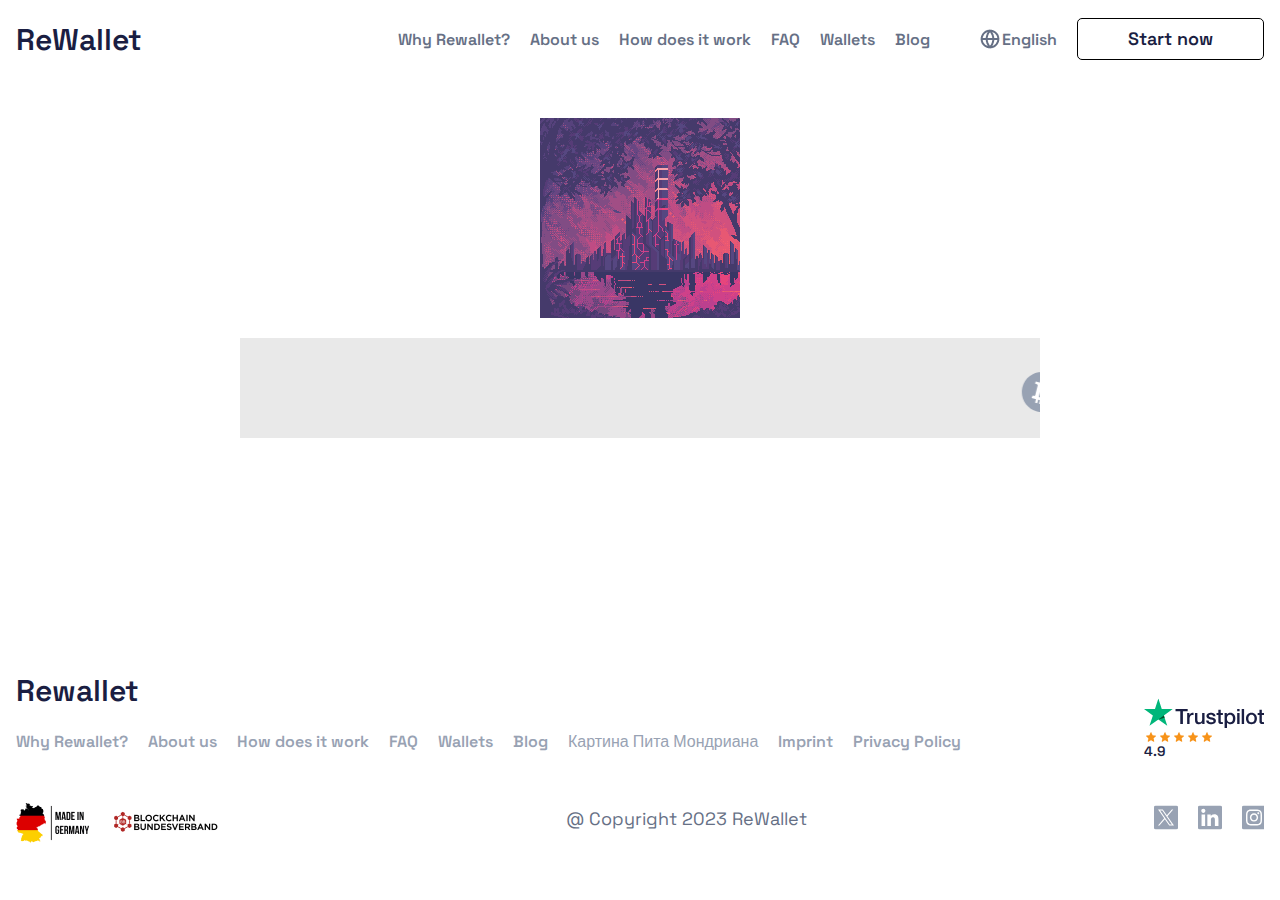
==== demo.html @ 1b3a91e5 "anim" ====
<!DOCTYPE html>
<html lang="en">

<head>
    <meta charset="UTF-8">
    <meta name="viewport" content="width=device-width, initial-scale=1.0">
    <link rel="stylesheet" href="./css/demoStyle.css">
    <title>Регистрация</title>
</head>

<body>
    <header>
        <div class="wrapper container">

            <a href="./index.html" class="logo">
                ReWallet
            </a>

            <button class="burger">
                <img src="icons/menu.svg" alt="menu">
            </button>

            <nav class="navigation-blog">
                <ul>
                    <li>
                        <a href="#Rewallet">
                            Why Rewallet?
                        </a>
                    </li>
                    <li>
                        <a href="#about">
                            About us
                        </a>
                    </li>
                    <li>
                        <a href="#howitworks">
                            How does it work
                        </a>
                    </li>
                    <li>
                        <a href="#FAQ">
                            FAQ
                        </a>
                    </li>
                    <li>
                        <a href="#wallets">
                            Wallets
                        </a>
                    </li>
                    <li>
                        <a href="#blog">
                            Blog
                        </a>
                    </li>
                </ul>

                <div class="lang__start">
                    <button class="lang">
                        <img src="icons/lang.png" alt="language">
                        English
                    </button>

                    <a href="#" class="start">
                        Start now
                    </a>
                </div>
            </nav>
        </div>
    </header>

    <main>
        <section>
            <div class="container demo">
                <div class="card">
                    <img src="./icons/neon-town.gif" alt="neon-town" class="town--1">
                    <img src="./icons/night.png" alt="night-town" class="town--2">
                </div>

                <div>
                    <marquee behavior="" direction="left" hspace="2px">
                        <img src="./icons/bitrcoin.svg" alt="">
                        <img src="./icons/blockchain.svg" alt="">
                        <img src="./icons/electrum.svg" alt="">
                        <img src="./icons/blockchain.svg" alt="">
                        <div class="square"></div>
                        <img src="./icons/electrum.svg" alt="">
                        <img src="./icons/blockchain.svg" alt="">
                        <img src="./icons/electrum.svg" alt="">
                        <img src="./icons/blockchain.svg" alt="">
                        <img src="./icons/electrum.svg" alt="">
                        <img src="./icons/blockchain.svg" alt="">
                    </marquee>
                </div>
            </div>

            
        </section>
    </main>

    <footer>
        <section class="container foot">
            <h2 class="sr-only">FAQ</h2>
            <div class="first">

                <div class="logo_and_menu">
                    <p class="footlogo">
                        Rewallet
                    </p>

                    <ul class="footer-content">
                        <li class="footc">
                            <a class="footmenu" href="#Rewallet">
                                Why Rewallet?
                            </a>
                        </li>

                        <li class="footc">
                            <a class="footmenu" href="#about">
                                About us
                            </a>
                        </li>

                        <li class="footc">
                            <a class="footmenu" href="#howitworks">
                                How does it work
                            </a>
                        </li>

                        <li class="footc">
                            <a class="footmenu" href="#FAQ">
                                FAQ
                            </a>
                        </li>

                        <li class="footc">
                            <a class="footmenu" href="#wallets">
                                Wallets
                            </a>
                        </li>

                        <li class="footc">
                            <a class="footmenu" href="#blog">
                                Blog
                            </a>
                        </li>

                        <li class="footc">
                            <a class="footmenu" href="grid.html">
                                Картина Пита Мондриана
                            </a>
                        </li>

                        <li class="footc">
                            <a class="footmenu" href="">Imprint</a>
                        </li>

                        <li class="footc">
                            <a class="footmenu" href="">
                                Privacy Policy
                            </a>
                        </li>
                    </ul>
                </div>

                <div class="trust__rait">
                    <a href=""><img src="icons/trustpilot.svg" alt="trustpilot"></a>
                    <div class="trustpilot">
                        <ul>
                            <li>
                                <img src="icons/Icons.png" alt="raiting">
                            </li>

                            <li>
                                <img src="icons/Icons.png" alt="raiting">
                            </li>

                            <li>
                                <img src="icons/Icons.png" alt="raiting">
                            </li>

                            <li>
                                <img src="icons/Icons.png" alt="raiting">
                            </li>

                            <li>
                                <img src="icons/Icons.png" alt="raiting">
                            </li>

                        </ul>

                        <div class="score">
                            <p class="head3">
                                4.9
                            </p>
                        </div>

                    </div>
                </div>
            </div>

            <div class="last">
                <div class="partners">
                    <a href=""><img src="icons/german.png" alt="made in germany"></a>
                    <a href=""><img src="icons/blockhainfoot.png" alt="blockchain bundesverband"></a>
                </div>

                <p class="grey">@ Copyright 2023 ReWallet</p>

                <div class="soc">
                    <a href=""><img src="icons/x.svg" alt="x"></a>
                    <a href=""><img src="icons/in.svg" alt="in"></a>
                    <a href=""><img src="icons/inst.svg" alt="instagramm"></a>
                </div>
            </div>

        </section>
    </footer>
</body>

</html>
---- css/demoStyle.css ----
@font-face {
  font-family: "Space-Semi";
  src: url("../fonts/space_Groteks/static/SpaceGrotesk-SemiBold.ttf");
}

@font-face {
  font-family: "Space-Medium";
  src: url("../fonts/space_Groteks/static/SpaceGrotesk-Medium.ttf");
}

@font-face {
  font-family: "Space-Regular";
  src: url("../fonts/space_Groteks/static/SpaceGrotesk-Regular.ttf");
}

:root {
  --darkblue-color: #1a1e42;
  --darkblue-for-text: rgba(26, 30, 66, 0.8);
  --orange-color: orange;
  --p-color: #667085;
  --gray-400: #98a2b3;
  --white: white;
  --dark-white: #d0d5dd;
  --background-section: #2a2d51;
  font-size: 62.5%;
}

* {
  box-sizing: border-box;
  margin: 0;
  padding: 0;
  font-size: 62.5%;
  font-family: Space-Semi, sans-serif;
  font-style: normal;
  font-weight: 500;
}

html {
  margin-left: 0;
}

header {
  position: sticky;
  z-index: 100;
  top: 0;
  background-color: white;
}

.sr-only {
  position: absolute;
  width: 1px;
  height: 1px;
  margin: -1px;
  border: 0;
  padding: 0;
  white-space: nowrap;
  clip-path: inset(100%);
  clip: rect(0 0 0 0);
  overflow: hidden;
}

body {
  align-content: center;
  margin: 0;
  padding: 0;
  display: flex;
  flex-direction: column;
  min-height: 100vh;
}

main {
  flex-grow: 1;
}

.container {
  padding: 4rem 1.6rem;
  max-width: 1280px;
  margin: 0 auto;
}

.wrapper {
  display: flex;
  justify-content: space-between;
  max-width: 1280px;
  padding: 1.8rem 1.6rem;
}

.logo {
  text-decoration: none;
  color: var(--darkblue-color);
  font-size: 3rem;
}

.burger {
  border: none;
  background-color: transparent;
}

.navigation-blog {
  align-self: center;
  gap: 5rem;
}

.navigation-blog ul {
  display: inline-flex;
  gap: 2rem;
}

.navigation-blog li {
  list-style: none;
  text-align: center;
  margin: auto;
}

.navigation-blog a {
  color: #667085;
  font-size: 1.6rem;
  font-style: normal;
  font-weight: 600;
  line-height: 1.5rem;
  text-decoration: none;
}

.lang__start {
  display: flex;
  color: transparent;
  gap: 2rem;
}

.lang__start a {
  color: var(--darkblue-color);
  font-size: 1.8rem;
  line-height: 1.75rem;
}

.lang {
  display: flex;
  color: #667085;
  font-size: 1.6rem;
  line-height: 1.5rem;
  text-align: center;
  gap: 0.25rem;
  border: none;
  align-items: center;
  background-color: transparent;
}

.sr-only {
  position: absolute;
  width: 1px;
  height: 1px;
  margin: -1px;
  border: 0;
  padding: 0;
  white-space: nowrap;
  clip-path: inset(100%);
  clip: rect(0 0 0 0);
  overflow: hidden;
}

.start {
  text-decoration: none;
  color: var(--darkblue-color);
  font-size: 1.6rem;
  line-height: 1.75rem;
  align-self: center;
  padding: 1.125rem 5rem;
  border: 1px solid black;
  border-radius: 5px;
}

.grey {
  color: var(--p-color);
  font-family: Space-Regular, sans-serif;
  font-size: 1.8rem;
  font-style: normal;
  font-weight: 400;
  line-height: 2.6rem;
}

.head3 {
  color: var(--darkblue-color);
  font-size: 1.375rem;
  line-height: 1.875rem;
}

.demo {
    flex-direction: column;
    gap: 2rem;
}

.card {
    position: relative;
    width: 20rem;
    height: 20rem;
    margin: 0 auto;
    transition: 1s;
    transform-style: preserve-3d;
}

.town--1 {
    position: absolute;
    width: 20rem;
    height: 20rem;
    position: absolute;
    backface-visibility:hidden;
}

.town--2 {
    position: absolute;
    width: 20rem;
    height: 20rem;
    position: absolute;
    backface-visibility:hidden;
    transform: rotateY(180deg);
}

.card:hover {
    transform: rotateY(180deg);  
}

marquee {
    width: 80rem;
    height: 10rem;
    background-color: rgb(56, 56, 56, 0.11);
    display: flex;
    flex-direction: row;
    align-items: center;
    gap: 3rem;
}

marquee img {
    display: inline-block;
    margin-left: 3rem;
}

.square {
    display: inline-block;
    width: 5rem;
    height: 5rem;
    background-color: rgb(20, 143, 224);
    animation: square-around 1s infinite ease-in-out;
    margin: 0 auto;
}

@keyframes square-around {
    from {
        transform: rotateZ(0);
    }

    to {
        transform: rotateZ(360deg);
    }
}

.footer-content {
  list-style: none;
  display: flex;
  flex-wrap: wrap;
  justify-content: space-between;
  margin-top: 3rem;
  margin-bottom: 1.5rem;
  gap: 2rem;
}





.first {
  display: flex;
  align-content: flex-start;
  flex-direction: column;
  flex-wrap: wrap;
  align-items: center;
  gap: 2rem;
  width: 100%;
}

.footer-content a {
  text-decoration: none;
  color: var(--gray-400);
}

.footc {
  padding-bottom: 1rem;
}

.trustpilot {
  margin: 0 auto;
  align-items: flex-start;
}

.trustpilot ul {
  display: inline-flex;
}

.trustpilot li {
  list-style: none;
}

.raiting {
  gap: 1rem;
}

.score {
  margin-top: -0.5rem;
}

.partners {
  display: inline-flex;
  gap: 2rem;
  margin-top: 2.5rem;
  margin-bottom: 1.5rem;
}

.footmenu {
  font-size: 1.6rem;
}

.footlogo {
  color: var(--darkblue-color);
  font-size: 3rem;
  line-height: 1.875rem;
  max-width: max-content;
}

.last {
  display: flex;
  align-items: center;
  justify-content: space-between;
  width: 100%;
}

.soc {
  display: none;
  gap: 2rem;
}

@media (max-width: 814px) {
  .navigation-blog {
    display: none;
  }

  .first {
    max-width: max-content;
    margin: 0 auto;
  }

  .footer-content {
    flex-direction: column;
  }
}

@media (min-width: 815px) {
  .container {
    display: flex;
    justify-content: space-between;
    align-items: center;
    flex-wrap: wrap;
  }

  .wrapper {
    justify-content: space-between;
  }

  .navigation-blog {
    display: flex;
  }

  .firs_page_descript {
    display: flex;
    justify-content: space-between;
    flex-direction: column;
    align-self: auto;
    max-width: 60rem;
    max-height: 80rem;
    margin: 0;
  }

  .first {
    flex-direction: row;
    justify-content: space-between;
  }

  .soc {
    display: flex;
  }

  .last {
    display: flex;
    justify-content: space-between;
    gap: 10rem;
    max-width: 100%;
  }
}

@media (max-width: 1040px) {
  .navigation-blog {
    display: none;
  }
}

@media (min-width: 1041px) {
  .burger {
    display: none;
  }
}
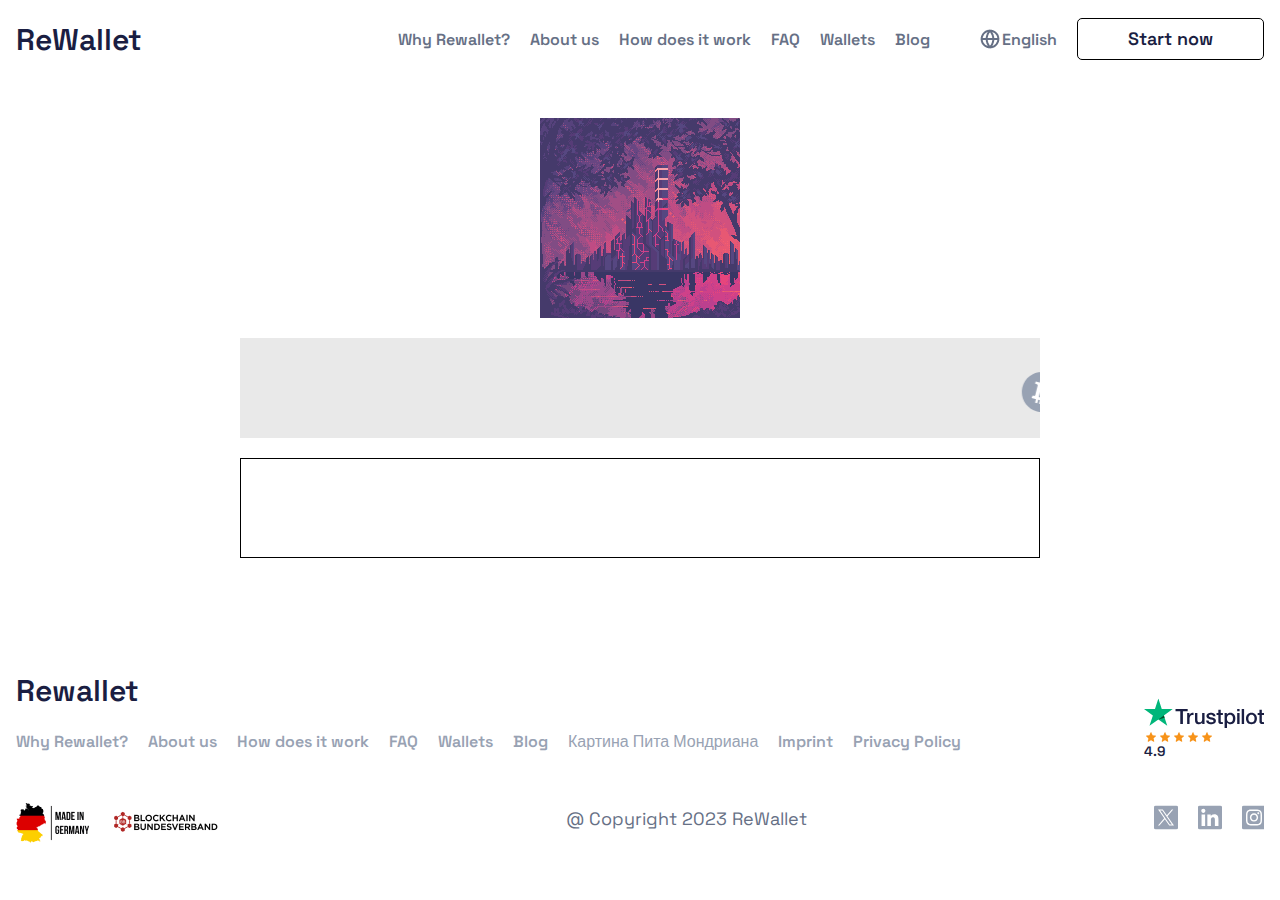
==== commit d718514b: "anim" ====
--- a/demo.html
+++ b/demo.html
@@ -91,6 +91,23 @@
                         <img src="./icons/blockchain.svg" alt="">
                     </marquee>
                 </div>
+
+                <div class="marq">
+                    <div class="marq--1">
+                        <img src="./icons/bitrcoin.svg" alt="">
+                        <img src="./icons/blockchain.svg" alt="">
+                        <img src="./icons/electrum.svg" alt="">
+                        <img src="./icons/blockchain.svg" alt="">
+                        <div class="square"></div>
+                    </div>
+                    <div class="marq--2">
+                        <img src="./icons/bitrcoin.svg" alt="">
+                        <img src="./icons/blockchain.svg" alt="">
+                        <img src="./icons/electrum.svg" alt="">
+                        <img src="./icons/blockchain.svg" alt="">
+                        <div class="square"></div>
+                    </div>
+                </div>
             </div>
 
             
--- a/css/demoStyle.css
+++ b/css/demoStyle.css
@@ -253,6 +253,49 @@
     }
 }
 
+
+.marq {
+  border: 1px solid black;
+  width: 80rem;
+  height: 10rem;
+  display: flex;
+  flex-direction: row;
+  gap: 1rem;
+  overflow-x: hidden;
+  position: relative;
+  align-items: center;
+}
+
+.marq--1, .marq--2 {
+  display: flex;
+  gap: 1rem;
+  position: absolute;
+
+}
+
+.marq--1 {
+  animation: marq1 10s infinite linear;
+  left: 80rem;
+}
+.marq--2 {
+  animation: marq2 10s 5s infinite linear;
+  left: 80rem;
+}
+
+
+@keyframes marq1 {
+  to {
+    transform: translateX(-160rem);
+  }
+}
+
+@keyframes marq2 {
+  to {
+    transform: translateX(-160rem);
+  }
+}
+
+
 .footer-content {
   list-style: none;
   display: flex;
@@ -262,10 +305,6 @@
   margin-bottom: 1.5rem;
   gap: 2rem;
 }
-
-
-
-
 
 .first {
   display: flex;
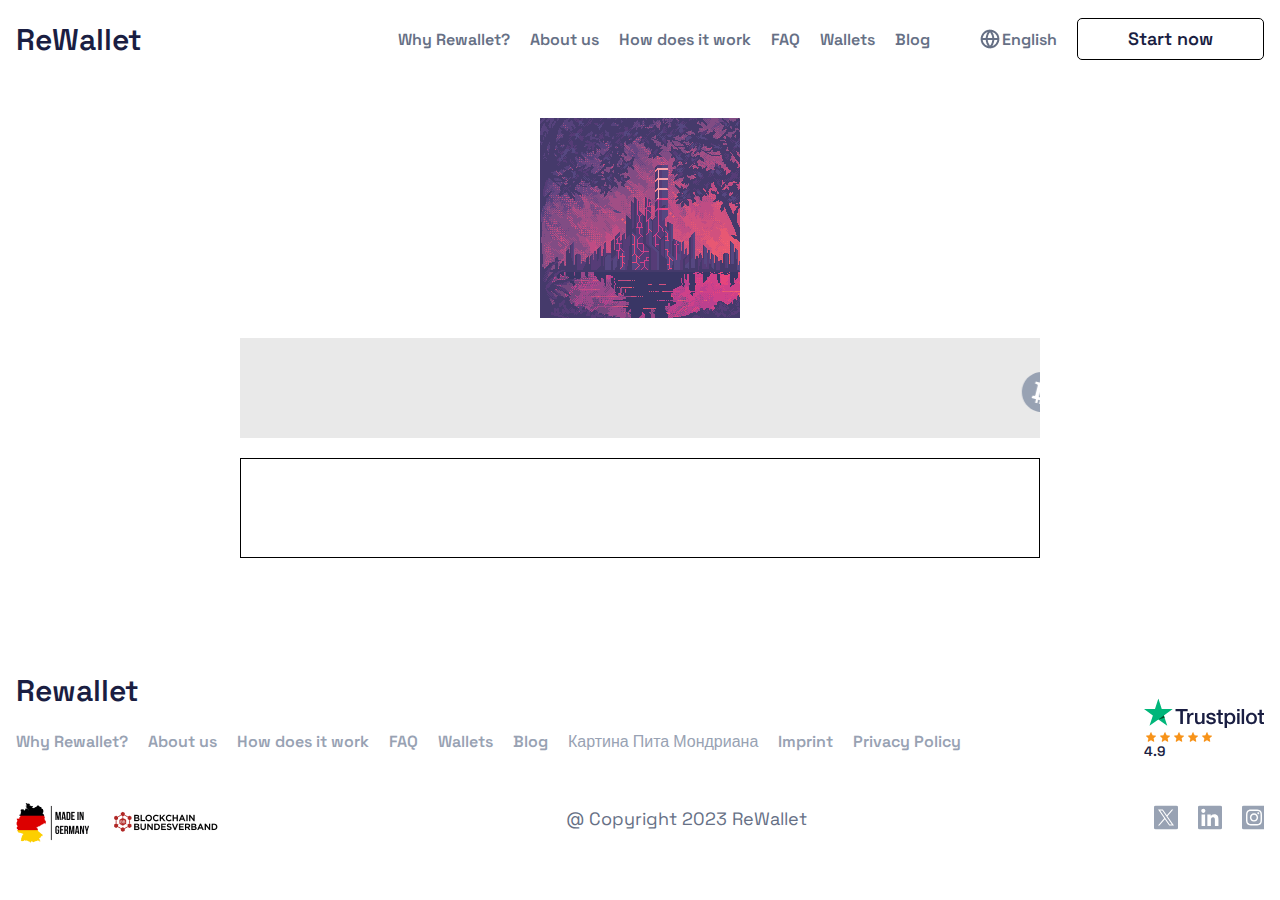
==== commit 615d0f9a: "a11y" ====
--- a/demo.html
+++ b/demo.html
@@ -70,27 +70,28 @@
 
     <main>
         <section>
+            <h1 class="sr-only">Demo</h1>
             <div class="container demo">
                 <div class="card">
                     <img src="./icons/neon-town.gif" alt="neon-town" class="town--1">
                     <img src="./icons/night.png" alt="night-town" class="town--2">
                 </div>
 
-                <div>
-                    <marquee behavior="" direction="left" hspace="2px">
-                        <img src="./icons/bitrcoin.svg" alt="">
-                        <img src="./icons/blockchain.svg" alt="">
-                        <img src="./icons/electrum.svg" alt="">
-                        <img src="./icons/blockchain.svg" alt="">
-                        <div class="square"></div>
-                        <img src="./icons/electrum.svg" alt="">
-                        <img src="./icons/blockchain.svg" alt="">
-                        <img src="./icons/electrum.svg" alt="">
-                        <img src="./icons/blockchain.svg" alt="">
-                        <img src="./icons/electrum.svg" alt="">
-                        <img src="./icons/blockchain.svg" alt="">
-                    </marquee>
-                </div>
+
+                <marquee behavior="" direction="left" hspace="2px">
+                    <img src="./icons/bitrcoin.svg" alt="">
+                    <img src="./icons/blockchain.svg" alt="">
+                    <img src="./icons/electrum.svg" alt="">
+                    <img src="./icons/blockchain.svg" alt="">
+                    <div class="square"></div>
+                    <img src="./icons/electrum.svg" alt="">
+                    <img src="./icons/blockchain.svg" alt="">
+                    <img src="./icons/electrum.svg" alt="">
+                    <img src="./icons/blockchain.svg" alt="">
+                    <img src="./icons/electrum.svg" alt="">
+                    <img src="./icons/blockchain.svg" alt="">
+                </marquee>
+
 
                 <div class="marq">
                     <div class="marq--1">
@@ -110,7 +111,7 @@
                 </div>
             </div>
 
-            
+
         </section>
     </main>
 
--- a/css/demoStyle.css
+++ b/css/demoStyle.css
@@ -376,6 +376,19 @@
   gap: 2rem;
 }
 
+.sr-only {
+  position: absolute;
+  width: 1px;
+  height: 1px;
+  margin: -1px;
+  border: 0;
+  padding: 0;
+  white-space: nowrap;
+  clip-path: inset(100%);
+  clip: rect(0 0 0 0);
+  overflow: hidden;
+}
+
 @media (max-width: 814px) {
   .navigation-blog {
     display: none;
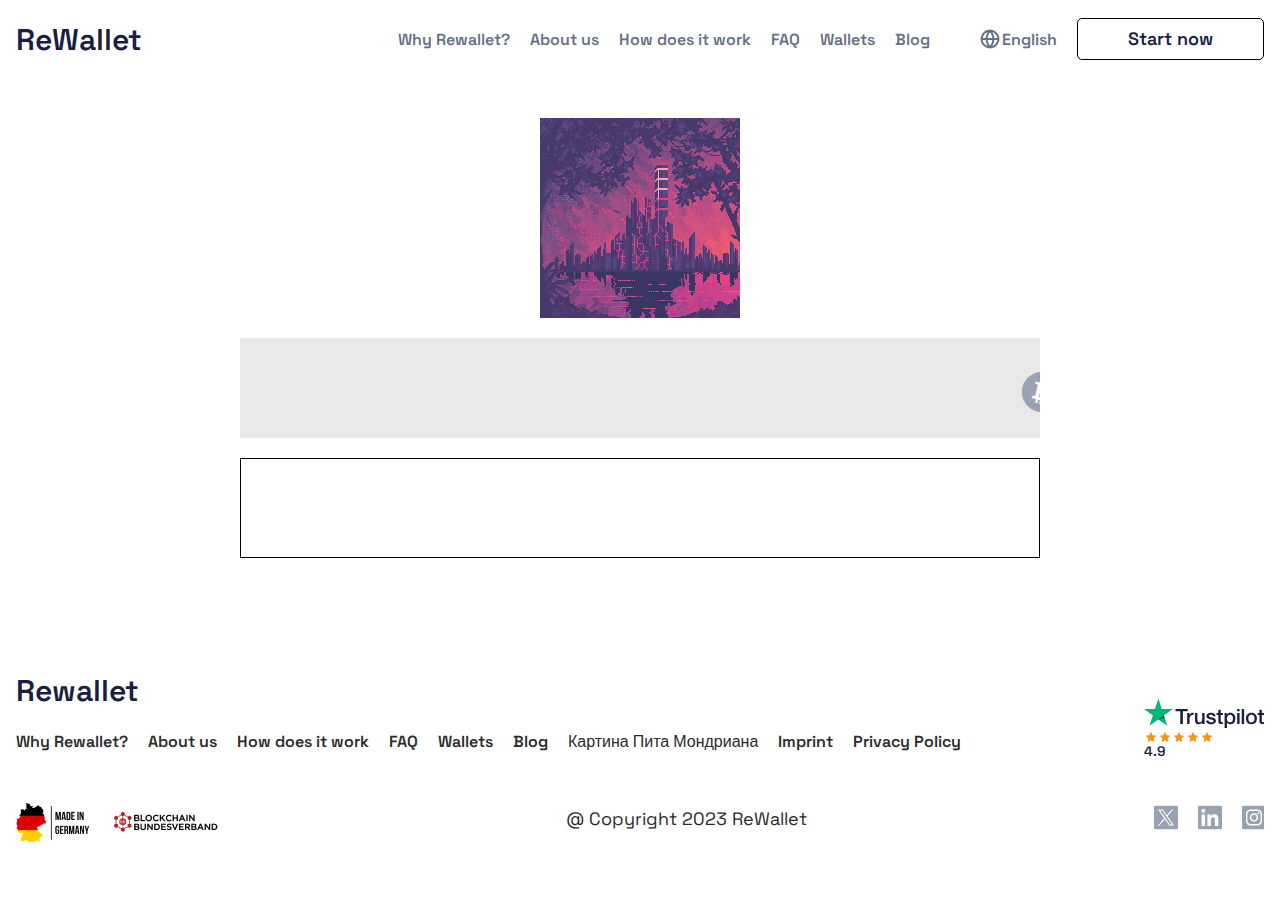
==== commit 381c0033: "a11y_2" ====
--- a/demo.html
+++ b/demo.html
@@ -10,6 +10,9 @@
 
 <body>
     <header>
+        <a class="skip-link" href="#main">
+            Перейти к контенту
+        </a>
         <div class="wrapper container">
 
             <a href="./index.html" class="logo">
--- a/css/demoStyle.css
+++ b/css/demoStyle.css
@@ -17,8 +17,8 @@
   --darkblue-color: #1a1e42;
   --darkblue-for-text: rgba(26, 30, 66, 0.8);
   --orange-color: orange;
-  --p-color: #667085;
-  --gray-400: #98a2b3;
+  --p-color: #2b2b2b;
+  --gray-400: #2b2b2b;
   --white: white;
   --dark-white: #d0d5dd;
   --background-section: #2a2d51;
@@ -33,6 +33,23 @@
   font-family: Space-Semi, sans-serif;
   font-style: normal;
   font-weight: 500;
+}
+
+.skip-link {
+  display: block;
+  position: absolute;
+  top: 0;
+  left: 50%;
+  padding: 10px 15px;
+  color: #18191c;
+  background: #10F3AF;
+  transform: translateY(-100%);
+  font-size: 2rem;
+  z-index: 2;
+}
+
+.skip-link:focus {
+  transform: translateY(20%);
 }
 
 html {
